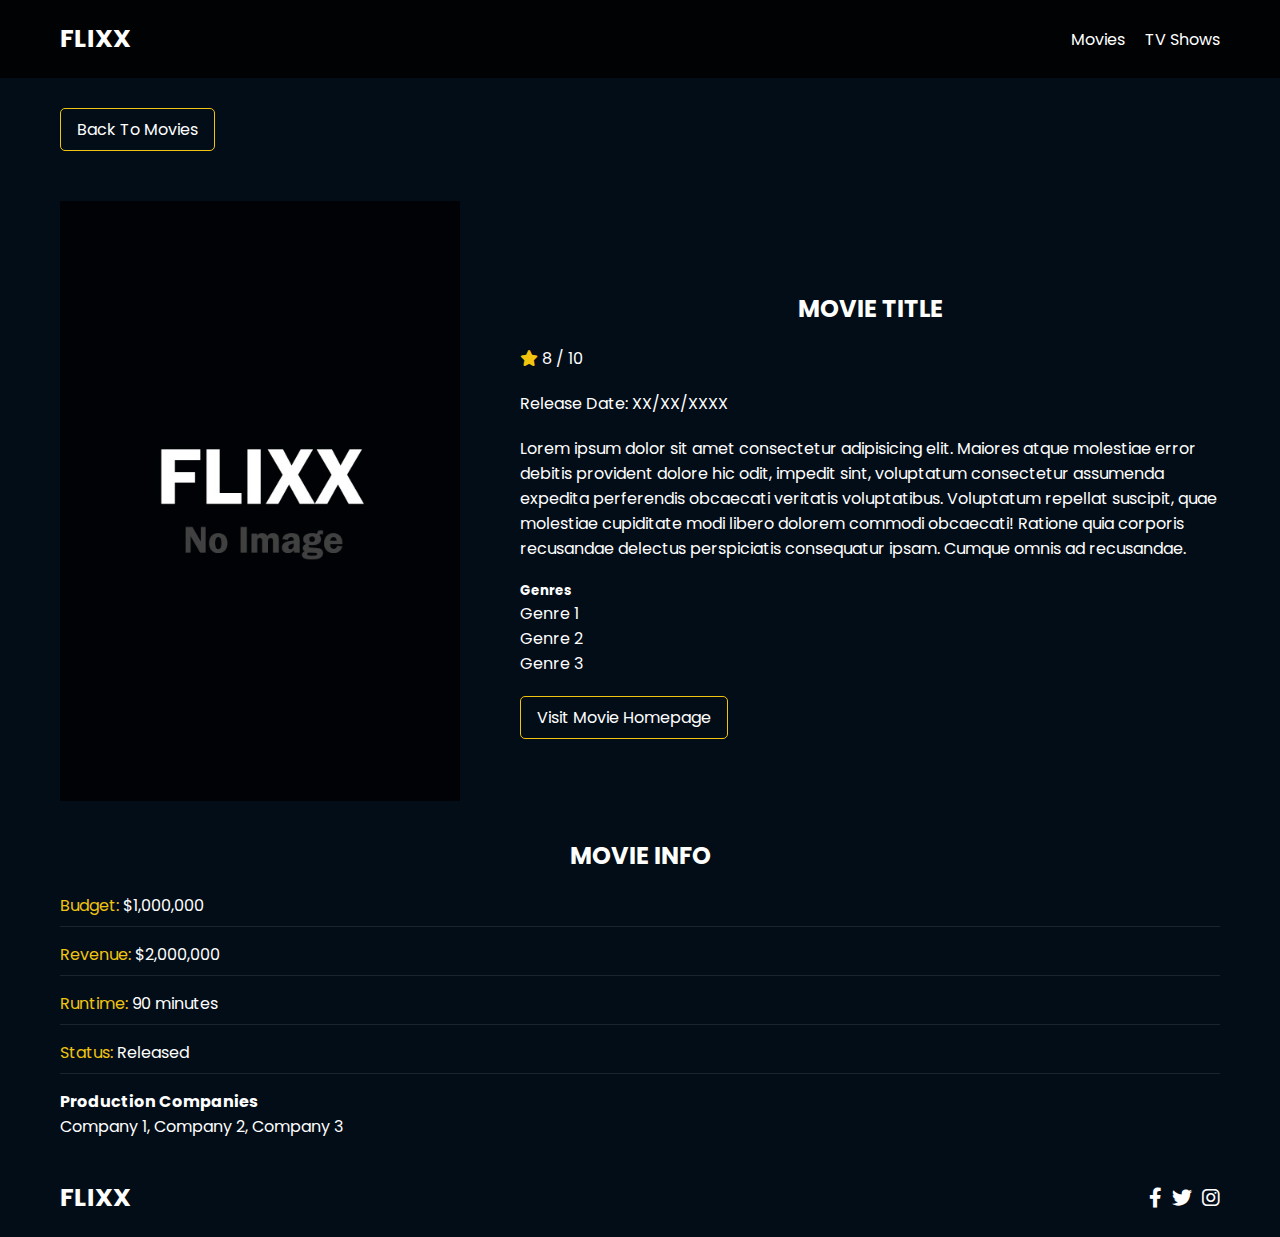
==== movie-details.html @ f8ad54b0 "Initial Commit" ====
<!DOCTYPE html>
<html lang="en">
  <head>
    <meta charset="UTF-8" />
    <meta http-equiv="X-UA-Compatible" content="IE=edge" />
    <meta name="viewport" content="width=device-width, initial-scale=1.0" />
   <link href="https://fonts.googleapis.com/css2?family=Poppins:wght@300;400;500;600;700;800;900&display=swap" rel="stylesheet">
    <link rel="stylesheet" href="lib/fontawesome.css" />
    <link rel="stylesheet" href="css/style.css" />
    <link rel="stylesheet" href="css/spinner.css" />
    <script src="./js/app.js" defer></script>
    <title>Flixx | Movie Details</title>
  </head>
  <body>
    <header class="main-header">
      <div class="container">
        <div class="logo"><a href="index.html">FLIXX</a></div>
        <nav>
          <ul>
            <li>
              <a class="nav-link" href="movie-details.html">Movies</a>
            </li>
            <li>
              <a class="nav-link" href="shows.html">TV Shows</a>
            </li>
          </ul>
        </nav>
      </div>
    </header>

    <!-- Movie Details -->
    <section class="container">
      <div class="back">
        <a class="btn" href="index.html">Back To Movies</a>
      </div>
      <!-- Movie Details Output -->
      <div id="movie-details">
        <div class="details-top">
          <div>
            <img
              src="images/no-image.jpg"
              class="card-img-top"
              alt="Movie Title"
            />
          </div>
          <div>
            <h2>Movie Title</h2>
            <p>
              <i class="fas fa-star text-primary"></i>
              8 / 10
            </p>
            <p class="text-muted">Release Date: XX/XX/XXXX</p>
            <p>
              Lorem ipsum dolor sit amet consectetur adipisicing elit. Maiores
              atque molestiae error debitis provident dolore hic odit, impedit
              sint, voluptatum consectetur assumenda expedita perferendis
              obcaecati veritatis voluptatibus. Voluptatum repellat suscipit,
              quae molestiae cupiditate modi libero dolorem commodi obcaecati!
              Ratione quia corporis recusandae delectus perspiciatis consequatur
              ipsam. Cumque omnis ad recusandae.
            </p>
            <h5>Genres</h5>
            <ul class="list-group">
              <li>Genre 1</li>
              <li>Genre 2</li>
              <li>Genre 3</li>
            </ul>
            <a href="#" target="_blank" class="btn">Visit Movie Homepage</a>
          </div>
        </div>
        <div class="details-bottom">
          <h2>Movie Info</h2>
          <ul>
            <li><span class="text-secondary">Budget:</span> $1,000,000</li>
            <li><span class="text-secondary">Revenue:</span> $2,000,000</li>
            <li><span class="text-secondary">Runtime:</span> 90 minutes</li>
            <li><span class="text-secondary">Status:</span> Released</li>
          </ul>
          <h4>Production Companies</h4>
          <div class="list-group">Company 1, Company 2, Company 3</div>
        </div>
      </div>
    </section>

    <!-- Footer -->
    <footer class="main-footer">
      <div class="container">
        <div class="logo"><span>FLIXX</span></div>
        <div class="social-links">
          <a href="https://www.facebook.com" target="_blank"
            ><i class="fab fa-facebook-f"></i
          ></a>
          <a href="https://www.twitter.com" target="_blank"
            ><i class="fab fa-twitter"></i
          ></a>
          <a href="https://www.instagram.com" target="_blank"
            ><i class="fab fa-instagram"></i
          ></a>
        </div>
      </div>
    </footer>

    <div class="spinner"></div>
  </body>
</html>
---- css/style.css ----
*,
*::before,
*::after {
  box-sizing: border-box;
  padding: 0;
  margin: 0;
}

:root {
  --color-primary: #020d18;
  --color-secondary: #f1c40f;
}

body {
  font-family: 'Poppins', sans-serif;
  font-size: 16px;
  background: var(--color-primary);
  color: #fff;
  overflow-x: hidden;
}

a {
  color: #fff;
  text-decoration: none;
}

ul {
  list-style: none;
}

.text-primary {
  color: var(--color-secondary);
}

.text-secondary {
  color: var(--color-secondary);
}

.active {
  color: var(--color-secondary);
  font-weight: 700;
}

.back {
  margin-top: 30px;
}

.btn {
  display: inline-block;
  padding: 0.5rem 1rem;
  border: 1px solid var(--color-secondary);
  border-radius: 5px;
  color: #fff;
  cursor: pointer;
  background: transparent;
  transition: all 0.3s ease-in-out;
}

.btn:hover {
  background: var(--color-secondary);
  color: #000;
}

.btn:disabled {
  border-color: #ccc;
  cursor: not-allowed;
}

.btn:disabled:hover {
  background: transparent;
  color: #fff;
}

.container {
  max-width: 1200px;
  width: 100%;
  margin: 0 auto;
  padding: 0 20px;
}

.main-header .container {
  display: flex;
  justify-content: space-between;
  align-items: center;
  padding: 0 20px;
}

.main-header {
  padding: 20px 0;
  background: rgba(0, 0, 0, 0.8);
}

.main-header .logo {
  color: #fff;
  font-size: 25px;
  font-weight: 700;
  text-transform: uppercase;
}

.main-header ul {
  display: flex;
}

.main-header ul li {
  margin-left: 20px;
}

.main-header ul li a {
  font-size: 16px;
}

.main-header ul li a:hover {
  color: var(--color-secondary);
}

/* Grid */
.grid {
  display: grid;
  grid-template-columns: repeat(auto-fit, minmax(250px, 1fr));
  grid-gap: 20px;
}

/* Card */
.card {
  background: #04376b;
  padding: 5px;
   transition: all 0.5s ease-in-out;
}

.card img {
  width: 100%;
}

.card-body {
  padding: 10px;
  font-size: 20px;
}

.card:hover {
  transform: scale(1.05);
 
  background: #0a4b8f;
}

/* Footer */
.main-footer {
  background: #020d18;
  padding: 20px 0;
  margin-top: 20px;
}

.main-footer .container {
  display: flex;
  justify-content: space-between;
  align-items: center;
}

.main-footer .container .logo {
  color: #fff;
  font-size: 25px;
  font-weight: 700;
  text-transform: uppercase;
}

.main-footer .container .social-links {
  display: flex;
  font-size: 20px;
}

.main-footer .container .social-links a {
  margin-left: 10px;
  color: #fff;
}

.main-footer .container .social-links a:hover {
  color: var(--color-secondary);
}

/* Section: Now Playing */

section.now-playing {
  padding: 60px;
  background: url(../images/showcase-bg.jpg) no-repeat center center/cover;
}

section h2 {
  margin: 20px 0;
  text-align: center;
  text-transform: uppercase;
}

/* Slider */
.swiper {
  width: 100%;
  height: 50%;
}

.swiper-slide {
  text-align: center;
  font-size: 18px;
  background: var(--color-primary);
  display: flex;
  flex-direction: column;
  justify-content: center;
  align-items: center;
}

.swiper-slide img {
  display: block;
  width: 100%;
  height: 100%;
  object-fit: cover;
}

.swiper-rating {
  padding: 10px;
}

/* Movie Details */
.details-top {
  display: flex;
  justify-content: space-between;
  align-items: center;
  margin: 50px 0 30px;
}

.details-top img {
  width: 400px;
  height: 100%;
  margin-right: 60px;
  object-fit: cover;
}

.details-top p {
  margin: 20px 0;
}

.details-top .btn {
  margin-top: 20px;
}

.details-bottom {
}

.details-bottom li {
  margin: 15px 0;
  padding-bottom: 8px;
  border-bottom: 1px solid #fff;
  border-color: rgba(255, 255, 255, 0.1);
}

/* Search */
.search {
  padding: 60px;
  margin-bottom: 40px;
}

.search .container {
  display: flex;
  justify-content: center;
  align-items: center;
  flex-direction: column;
}

.search .container h2 {
  margin-bottom: 20px;
}

.search .container form {
  width: 100%;
  max-width: 600px;
}

.search-radio label {
  margin-right: 15px;
}

.search-flex {
  display: flex;
  justify-content: space-between;
  align-items: center;
  margin-top: 10px;
}

.search .container form input[type='text'] {
  flex: 6;
  width: 100%;
  height: 50px;
  padding: 10px;
  margin-right: 10px;
  border: 1px solid #fff;
  border-radius: 5px;
  background: transparent;
  color: #fff;
}

.search .container form input[type='text']::placeholder {
  color: #fff;
}

.search .container form input[type='text']:focus {
  outline: none;
}

.search .container form button {
  flex: 1;
  display: block;
  width: 100%;
  padding: 10px;
  border-radius: 5px;
  height: 50px;
  cursor: pointer;
  background: var(--color-secondary);
  color: #000;
}

.search .container form button:hover {
  background: transparent;
  color: #fff;
}

.pagination {
  margin-top: 20px;
}

.page-counter {
  margin-top: 10px;
}

/* Alert */
.alert {
  background: red;
  padding: 10px 20px;
  margin-bottom: 20px;
  border-radius: 5px;
}

.alert-success {
  background: green;
}

.alert-error {
  background: red;
}
---- css/spinner.css ----
/* Spinner From: https://codepen.io/tbrownvisuals/pen/edGYvx */
.spinner {
  position: fixed;
  z-index: 999;
  height: 2em;
  width: 2em;
  overflow: show;
  margin: auto;
  top: 0;
  left: 0;
  bottom: 0;
  right: 0;
  display: none;
}

.show {
  display: block;
}

/* Transparent Overlay */
.spinner:before {
  content: '';
  display: block;
  position: fixed;
  top: 0;
  left: 0;
  width: 100%;
  height: 100%;
  background: radial-gradient(rgba(20, 20, 20, 0.8), rgba(0, 0, 0, 0.8));

  background: -webkit-radial-gradient(
    rgba(20, 20, 20, 0.8),
    rgba(0, 0, 0, 0.8)
  );
}

/* :not(:required) hides these rules from IE9 and below */
.spinner:not(:required) {
  /* hide "loading..." text */
  font: 0/0 a;
  color: transparent;
  text-shadow: none;
  background-color: transparent;
  border: 0;
}

.spinner:not(:required):after {
  content: '';
  display: block;
  font-size: 10px;
  width: 1em;
  height: 1em;
  margin-top: -0.5em;
  -webkit-animation: spinner 150ms infinite linear;
  -moz-animation: spinner 150ms infinite linear;
  -ms-animation: spinner 150ms infinite linear;
  -o-animation: spinner 150ms infinite linear;
  animation: spinner 150ms infinite linear;
  border-radius: 0.5em;
  -webkit-box-shadow: rgba(255, 255, 255, 0.75) 1.5em 0 0 0,
    rgba(255, 255, 255, 0.75) 1.1em 1.1em 0 0,
    rgba(255, 255, 255, 0.75) 0 1.5em 0 0,
    rgba(255, 255, 255, 0.75) -1.1em 1.1em 0 0,
    rgba(255, 255, 255, 0.75) -1.5em 0 0 0,
    rgba(255, 255, 255, 0.75) -1.1em -1.1em 0 0,
    rgba(255, 255, 255, 0.75) 0 -1.5em 0 0,
    rgba(255, 255, 255, 0.75) 1.1em -1.1em 0 0;
  box-shadow: rgba(255, 255, 255, 0.75) 1.5em 0 0 0,
    rgba(255, 255, 255, 0.75) 1.1em 1.1em 0 0,
    rgba(255, 255, 255, 0.75) 0 1.5em 0 0,
    rgba(255, 255, 255, 0.75) -1.1em 1.1em 0 0,
    rgba(255, 255, 255, 0.75) -1.5em 0 0 0,
    rgba(255, 255, 255, 0.75) -1.1em -1.1em 0 0,
    rgba(255, 255, 255, 0.75) 0 -1.5em 0 0,
    rgba(255, 255, 255, 0.75) 1.1em -1.1em 0 0;
}

/* Animation */

@-webkit-keyframes spinner {
  0% {
    -webkit-transform: rotate(0deg);
    -moz-transform: rotate(0deg);
    -ms-transform: rotate(0deg);
    -o-transform: rotate(0deg);
    transform: rotate(0deg);
  }
  100% {
    -webkit-transform: rotate(360deg);
    -moz-transform: rotate(360deg);
    -ms-transform: rotate(360deg);
    -o-transform: rotate(360deg);
    transform: rotate(360deg);
  }
}
@-moz-keyframes spinner {
  0% {
    -webkit-transform: rotate(0deg);
    -moz-transform: rotate(0deg);
    -ms-transform: rotate(0deg);
    -o-transform: rotate(0deg);
    transform: rotate(0deg);
  }
  100% {
    -webkit-transform: rotate(360deg);
    -moz-transform: rotate(360deg);
    -ms-transform: rotate(360deg);
    -o-transform: rotate(360deg);
    transform: rotate(360deg);
  }
}
@-o-keyframes spinner {
  0% {
    -webkit-transform: rotate(0deg);
    -moz-transform: rotate(0deg);
    -ms-transform: rotate(0deg);
    -o-transform: rotate(0deg);
    transform: rotate(0deg);
  }
  100% {
    -webkit-transform: rotate(360deg);
    -moz-transform: rotate(360deg);
    -ms-transform: rotate(360deg);
    -o-transform: rotate(360deg);
    transform: rotate(360deg);
  }
}
@keyframes spinner {
  0% {
    -webkit-transform: rotate(0deg);
    -moz-transform: rotate(0deg);
    -ms-transform: rotate(0deg);
    -o-transform: rotate(0deg);
    transform: rotate(0deg);
  }
  100% {
    -webkit-transform: rotate(360deg);
    -moz-transform: rotate(360deg);
    -ms-transform: rotate(360deg);
    -o-transform: rotate(360deg);
    transform: rotate(360deg);
  }
}
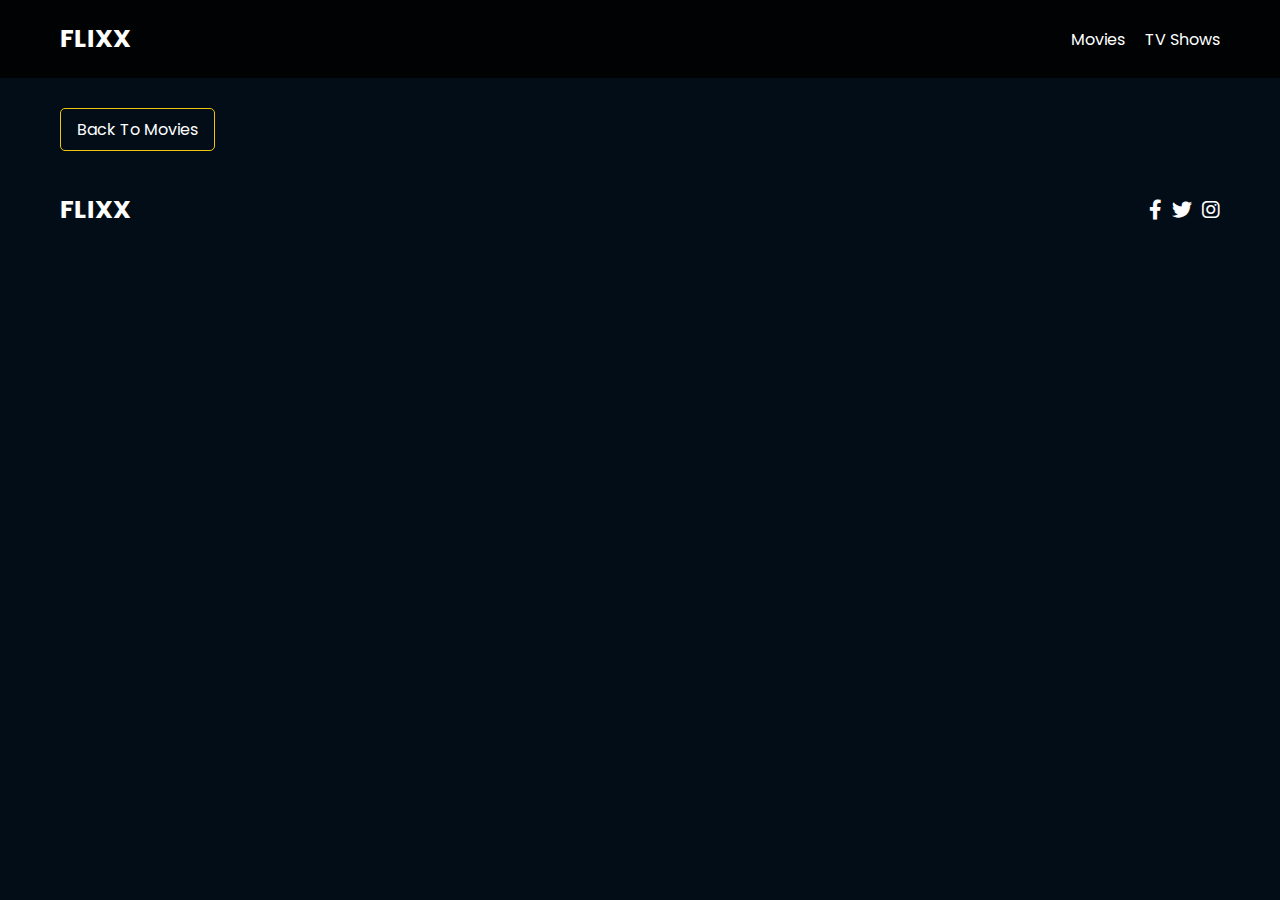
==== commit ff4fded6: "second commit" ====
--- a/movie-details.html
+++ b/movie-details.html
@@ -8,20 +8,20 @@
     <link rel="stylesheet" href="lib/fontawesome.css" />
     <link rel="stylesheet" href="css/style.css" />
     <link rel="stylesheet" href="css/spinner.css" />
-    <script src="./js/app.js" defer></script>
+    <script src="./js/app.js" type="module" defer></script>
     <title>Flixx | Movie Details</title>
   </head>
   <body>
     <header class="main-header">
       <div class="container">
-        <div class="logo"><a href="index.html">FLIXX</a></div>
+        <div class="logo"><a href="/">FLIXX</a></div>
         <nav>
           <ul>
             <li>
-              <a class="nav-link" href="movie-details.html">Movies</a>
+              <a class="nav-link" href="/">Movies</a>
             </li>
             <li>
-              <a class="nav-link" href="shows.html">TV Shows</a>
+              <a class="nav-link" href="/shows.html">TV Shows</a>
             </li>
           </ul>
         </nav>
@@ -35,7 +35,7 @@
       </div>
       <!-- Movie Details Output -->
       <div id="movie-details">
-        <div class="details-top">
+        <!-- <div class="details-top">
           <div>
             <img
               src="images/no-image.jpg"
@@ -78,7 +78,7 @@
           </ul>
           <h4>Production Companies</h4>
           <div class="list-group">Company 1, Company 2, Company 3</div>
-        </div>
+        </div> -->
       </div>
     </section>
 
--- a/css/style.css
+++ b/css/style.css
@@ -321,24 +321,27 @@
 
 .pagination {
   margin-top: 20px;
+  display : flex;
+  justify-content : flex-end;
+  align-items:center;
+  gap:15px;
 }
 
 .page-counter {
-  margin-top: 10px;
+ // margin-top: 10px;
 }
 
 /* Alert */
 .alert {
-  background: red;
   padding: 10px 20px;
   margin-bottom: 20px;
   border-radius: 5px;
 }
 
-.alert-success {
+.success {
   background: green;
 }
 
-.alert-error {
+.error {
   background: red;
 }
